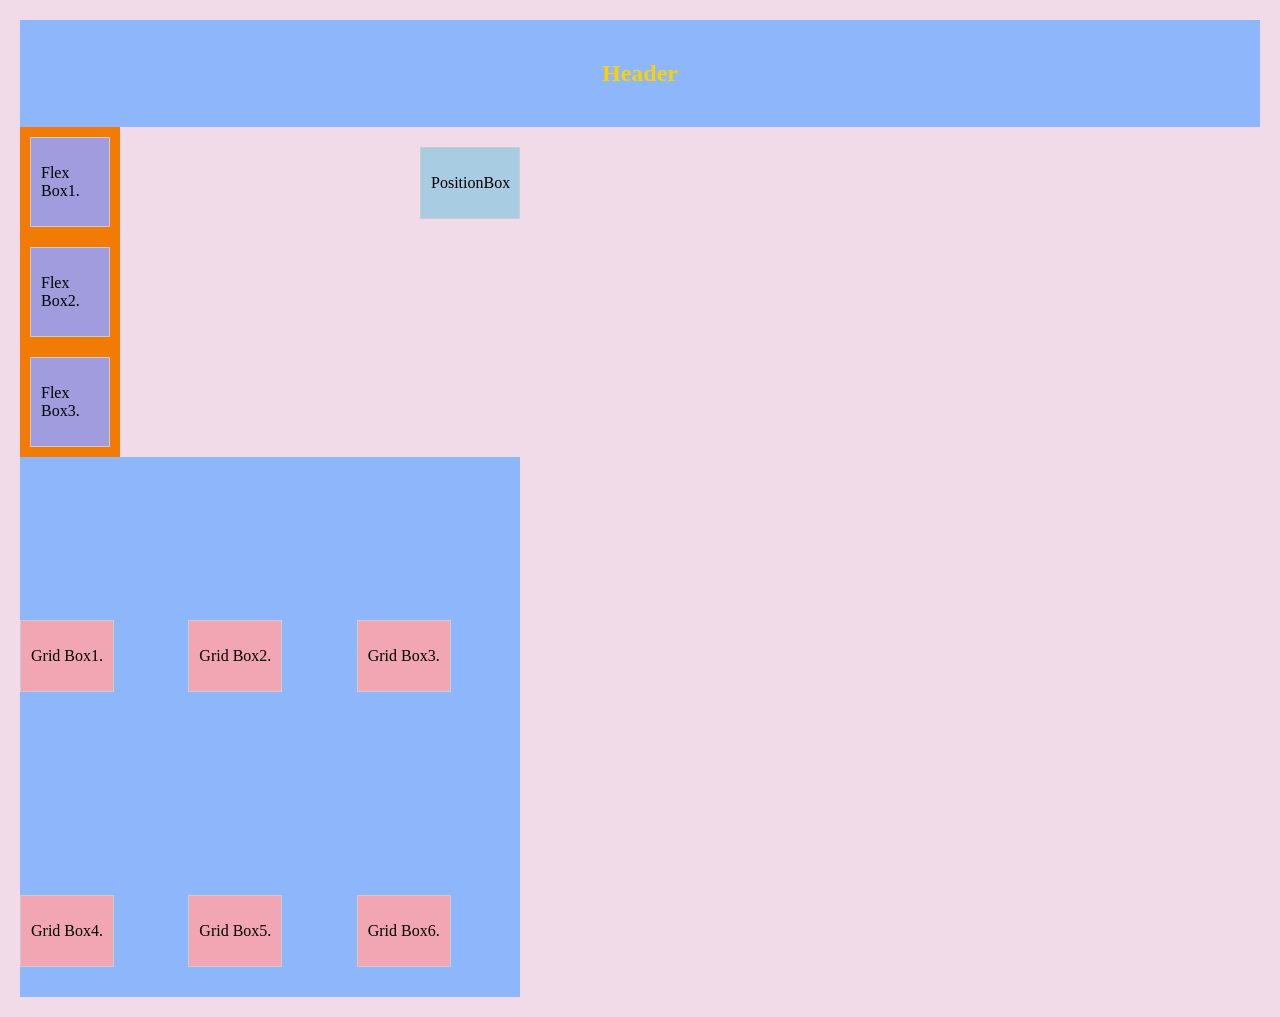
==== index.html @ bb72ffa1 "My first commit" ====
<!doctype html>
<html lang="en">

<head>
  <meta charset="UTF-8" />
  <meta name="viewport" content="width=device-width, initial-scale=1.0" />
  <title>My Practice</title>
  <link rel="stylesheet" href="style.css" />
</head>

<body>
  <header>
    <!-- <h1 class="logo">MySite</h1>

      <input type="checkbox" id="menu-toggle" />
      <label for="menu-toggle" class="burger-icon">&#9776;</label> -->

    <!-- <nav>
      <a href="#">Home</a>
      <a href="#">About</a>
      <a href="#">Services</a>
      <a href="#">Contact</a>
    </nav> -->
    <h2>Header</h2>
  </header>

  <main class="clearfix">

    <div class="positionbox">
      <p>PositionBox</p>
    </div>
    <div class="flexboxcontainer">
     <div class="flexbox">
      <p>Flex Box1.</p>
    </div>
        <div class="flexbox">
      <p>Flex Box2.</p>
    </div>
    <div class="flexbox">
      <p>Flex Box3.</p>
    </div>

    </div>
    <div class="gridboxcontainer">
       <div class="gridbox">
      <p>Grid Box1.</p>
    </div>
    <div class="gridbox">
      <p>Grid Box2.</p>
    </div>
    <div class="gridbox">
      <p>Grid Box3.</p>
    </div>
    <div class="gridbox">
      <p>Grid Box4.</p>
    </div>
    <div class="gridbox">
      <p>Grid Box5.</p>
    </div>
    <div class="gridbox">
      <p>Grid Box6.</p>
    </div>
    </div>
    

   

  </main>
</body>

</html>
---- style.css ----
* {
  box-sizing: border-box;
}

html {
  height: 100%;
}

body {
  margin: 0px;
  padding: 20px;
}

header {
  background-color: #8db7fa;
  padding: 20px;
  text-align: center;
  color: #f9d109;
}

.clearfix {
  position: relative;
  width: 100px;
  background-color: #f17b05;
}

.positionbox {
  position: absolute;
  top: 20px;
  left: 400px;
  width: 100px;
  height: auto;
  background-color: #a8cce1;
  border: 1px solid #ccc;
  padding: 10px;
}

.flexbox {
  display: flex;
  padding: 10px;
  background-color: #a19cde;
  border: 1px solid #ccc;
  margin: 10px;
}

.gridbox {
  text-align: center;
  padding: 10px;
  background-color: #f2a6b3;
  border: 1px solid #ccc;
}

.flexboxcontainer {
  display: flex;
  flex-wrap: wrap;
  justify-content: space-between;
}

.gridboxcontainer {
  background-color: #8db7fa;
  width: 500px;
  height: 60vh;

  display: grid;
  grid-template-columns: 1fr 1fr 1fr;
  grid-template-rows: 3fr 1fr;
  row-gap: 10px;
  column-gap: 5px;

  justify-items: left;
  align-items: center;
}

body {
  background-color: #f1dbe9;
}
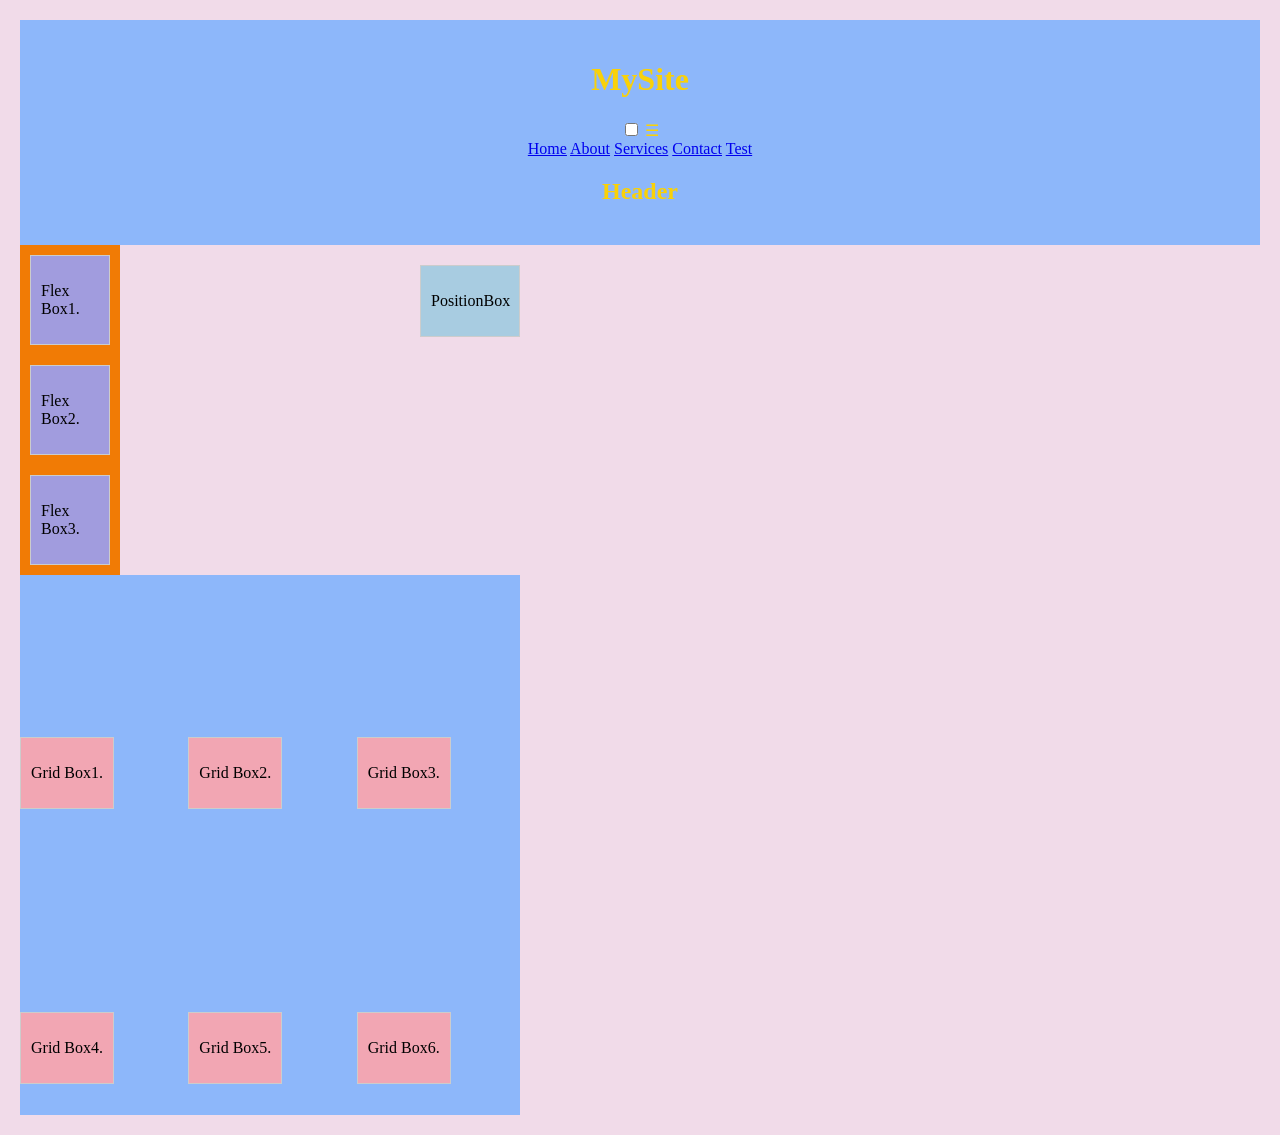
==== commit 0e8b2928: "Header changed and Test added" ====
--- a/index.html
+++ b/index.html
@@ -10,17 +10,18 @@
 
 <body>
   <header>
-    <!-- <h1 class="logo">MySite</h1>
+    <h1 class="logo">MySite</h1>
 
       <input type="checkbox" id="menu-toggle" />
-      <label for="menu-toggle" class="burger-icon">&#9776;</label> -->
+      <label for="menu-toggle" class="burger-icon">&#9776;</label>
 
-    <!-- <nav>
+     <nav>
       <a href="#">Home</a>
       <a href="#">About</a>
       <a href="#">Services</a>
       <a href="#">Contact</a>
-    </nav> -->
+      <a href="#">Test</a>
+    </nav> 
     <h2>Header</h2>
   </header>
 
